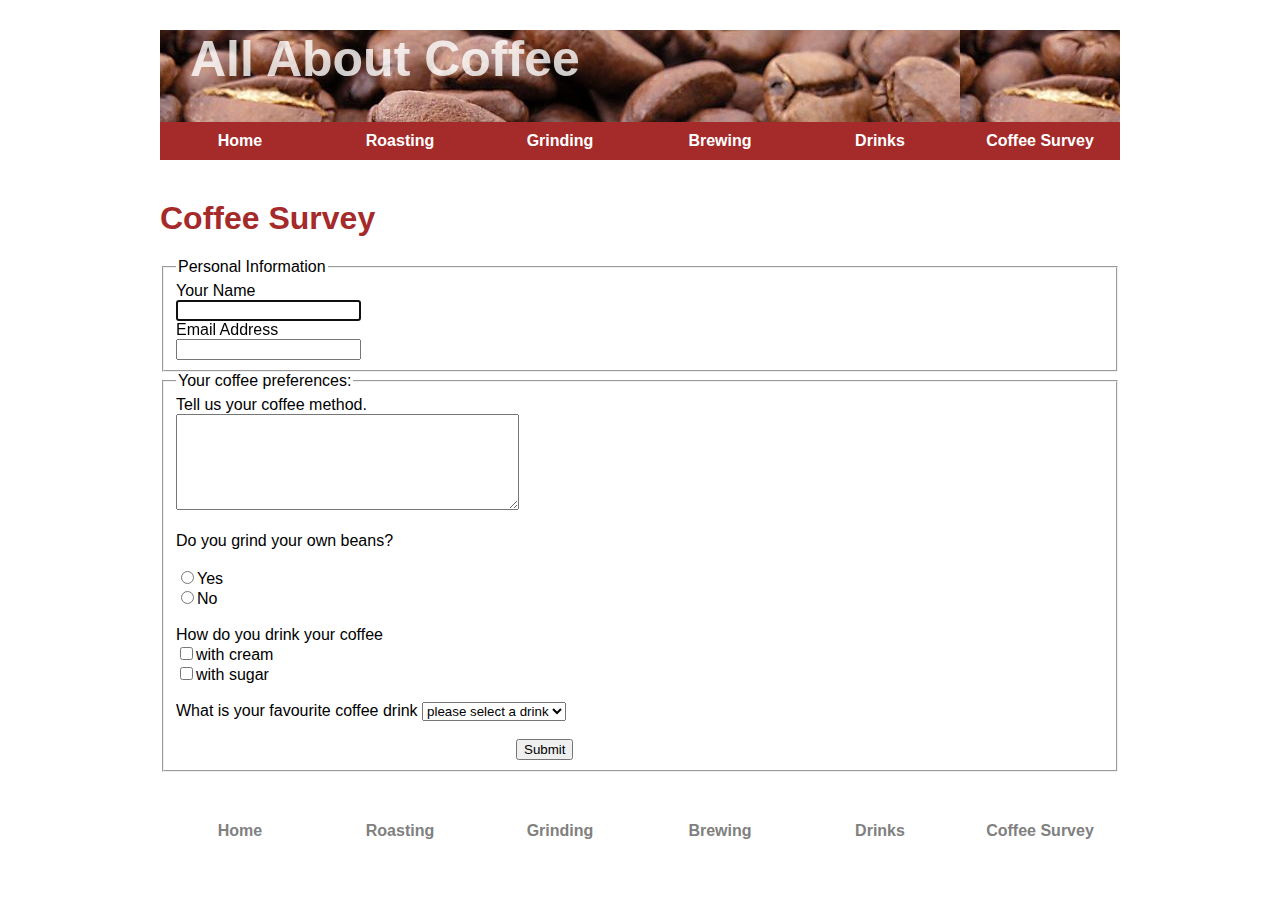
==== survey.html @ 77de1a00 "first commit" ====
<!doctype html>
<html>
	<head>
		<meta charset="utf-8"/>
		<title>Survey</title>
		<link rel="stylesheet" href="stylesheet.css">
	</head>
		<body> 
			
			<header>
	<h1>All About Coffee</h1>	
		<nav>
			<ul>
				<li><a href="index.html">Home</a></li>
				<li><a href="roasting.html">Roasting</a></li>
				<li><a href="grinding.html">Grinding</a></li>
				<li><a href="brewing.html">Brewing</a></li>
				<li><a href="drinks.html">Drinks</a></li>
				<li><a href="survey.html">Coffee Survey</a></li>
			</ul>
		</nav>
</header>		
			
			<h1>Coffee Survey</h1>
			<!--<aside>
			<figure>
			<img src="images/coffee-cup.jpg" alt="cup of coffee" height="100" width="50"/>
			</figure>
			</aside>-->
			<form action="cofffe-survey.php" method="get">
			<fieldset>
			<legend>Personal Information</legend>
			<label for="name">Your Name</label><br>
			<input type="text" name="name" id="name"  autofocus required/>
			<br>
			<label for="mail">Email Address</label><br>
			<input type="email" name="email" id="mail" required placeholder=""/>
			</fieldset>
			<fieldset>
			<legend>Your coffee preferences:</legend>
			Tell us your coffee method.<br>
			<textarea name="preparation" cols="40" rows="6"></textarea><br><br>
			
			<label for="radio">Do you grind your own beans?</label><br>
			<br><input type="radio" name="radio" id="radio"/>Yes<br>
			<input type="radio" name="radio" id="radio"/>No<br><br>
			
			<label for="check">How do you drink your coffee</label><br>
			<input type="checkbox" name="cbox" value="cream" id="check">with cream<br>
			<input type="checkbox" name="cbox" id="check">with sugar<br>
			<br>
			<label for="drop" >What is your favourite coffee drink</label>
			<select name="favdrink" id="drop">
			<option value="">please select a drink</option>
			<option value="c1">drip coffee</option>
			<option value="c2">french press</option>
			<option value="c3">espresso</option>
			<option value="c4">latte</option>
			</select>
			<br>
			<br>
				<input id= "submit" type="submit" value="Submit" align="center"/>
			</fieldset>
			</form>
			
				
			<footer>
				<nav>
			<ul>
				<li><a href="index.html">Home</a></li>
				<li><a href="roasting.html">Roasting</a></li>
				<li><a href="grinding.html">Grinding</a></li>
				<li><a href="brewing.html">Brewing</a></li>
				<li><a href="drinks.html">Drinks</a></li>
				<li><a href="survey.html">Coffee Survey</a></li>
			</ul>
		</nav>
			</footer>
		</body>
</html>
---- stylesheet.css ----
body
{
	font-family:"open sans",sans-serif;
	margin:0 auto;
	width:960px;
}
aside
{
	width:280px;
	float:right;
	background-color:tan;
	text-align:center;
	font-weight:bold;
	text-align:;
		padding:20px;
		margin-left:20px;
}

.photoleft
{
	float:left;
	margin-right:20px;
	
}
.photoright
{
	float:right;
	margin-left:20px;
	margin-top:8px
}
h1,h2
	{
		color:brown;
		text-align:left;
	}
p 
	{
		text-align:justify; font-size:medium;
	}
a:link, a:visited
{
	text-decoration:none;
	color:brown;
	font-weight:bold;
}
a:hover
{
	color:black;
}
ul
{
	list-style-image:url("images/coffe-cup.gif"); 
}

nav ul
{
	list-style-type:none;
	padding:0;
}
nav li
{
	display:inline;
	float:left;
}
nav a:link, nav a:visited
{
	background-color:brown;
	color:white;
	display:block;
	width:160px;
	text-align:center;
	padding:10px 0;
}
nav a:hover
{
	background-color:black;
}

header
{
	background-image:url("images/coffee-beans.jpg");
	height:100px;
	margin-bottom:70px;
}
header h1
{
	color:rgba(256,256,256,.8);
	margin-left:30px;
	margin-top:30px;
	font-size:50px;
}

footer
{
	margin:40px 0;
	
}
footer nav a:link, footer nav a:visited
{
	color:gray;
	text-decoration:none;
	display:block;
	width:160px;
	text-align:center;
	background-color:white;
}
footer nav a:hover
{
	color:black;
}

td,th
{
	border:1px solid black;
	width:20%;
	text-align:center;
	padding:5px;
}
table
{
	border-spacing:;
	border-collapse:collapse;
}

#submit
		 {
			margin-left:340px;
		 }
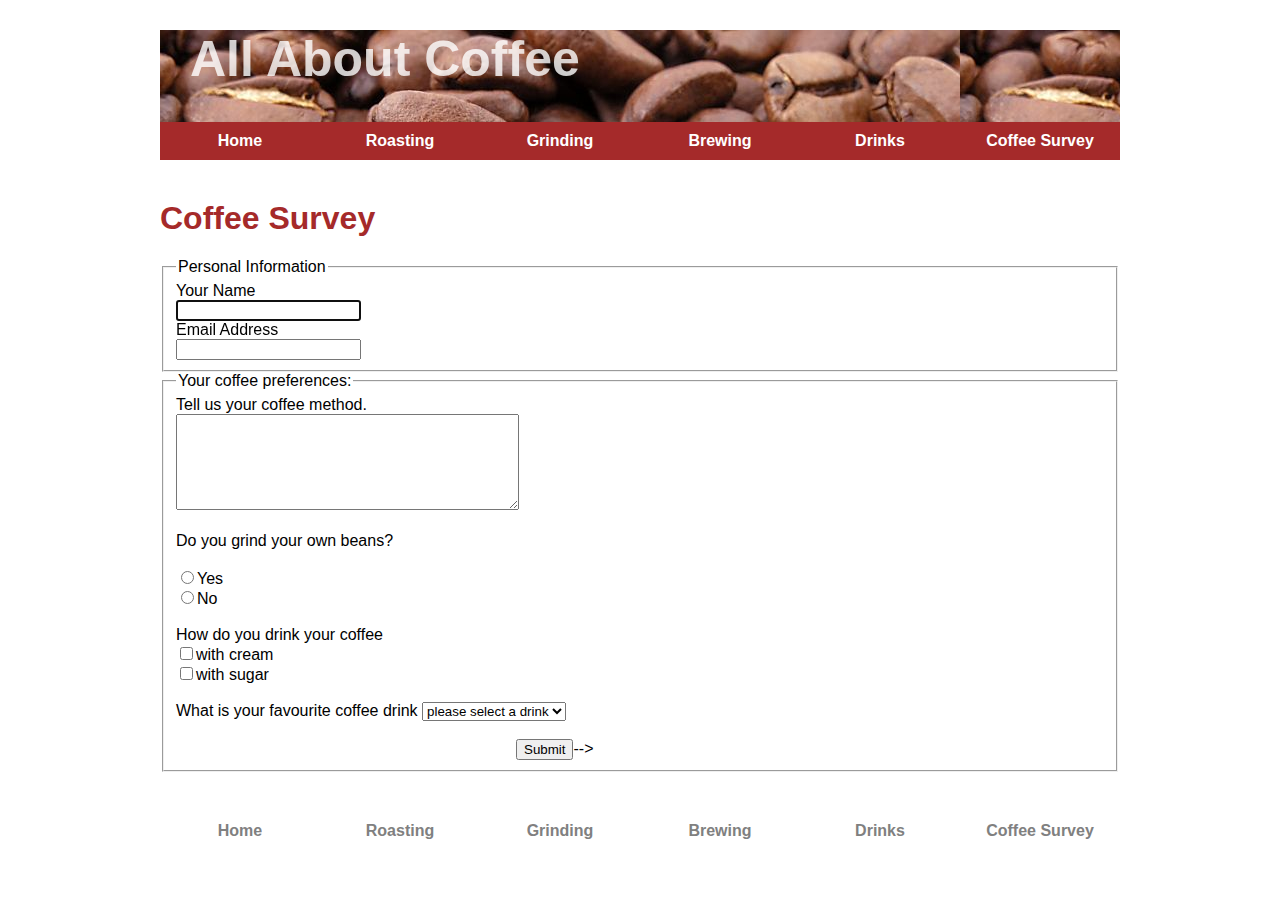
==== commit f1b17678: "Update survey.html" ====
--- a/survey.html
+++ b/survey.html
@@ -59,7 +59,7 @@
 			</select>
 			<br>
 			<br>
-				<input id= "submit" type="submit" value="Submit" align="center"/>
+				<!--><input id= "submit" type="submit" value="Submit" align="center"/>-->
 			</fieldset>
 			</form>
 			
@@ -77,4 +77,4 @@
 		</nav>
 			</footer>
 		</body>
-</html>+</html>
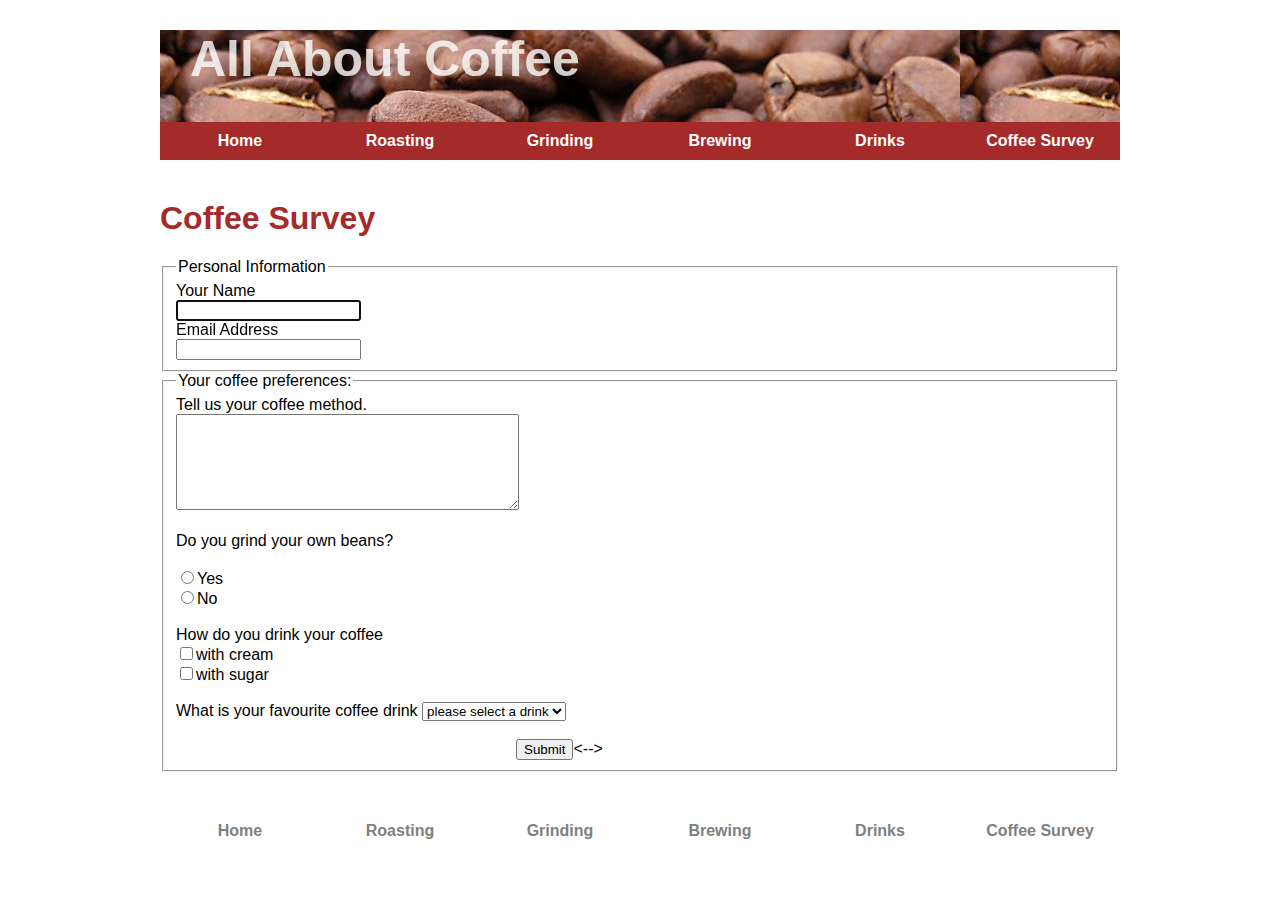
==== commit 9fb44333: "Update survey.html" ====
--- a/survey.html
+++ b/survey.html
@@ -59,7 +59,7 @@
 			</select>
 			<br>
 			<br>
-				<!--><input id= "submit" type="submit" value="Submit" align="center"/>-->
+				<!--><input id= "submit" type="submit" value="Submit" align="center"/><-->
 			</fieldset>
 			</form>
 			
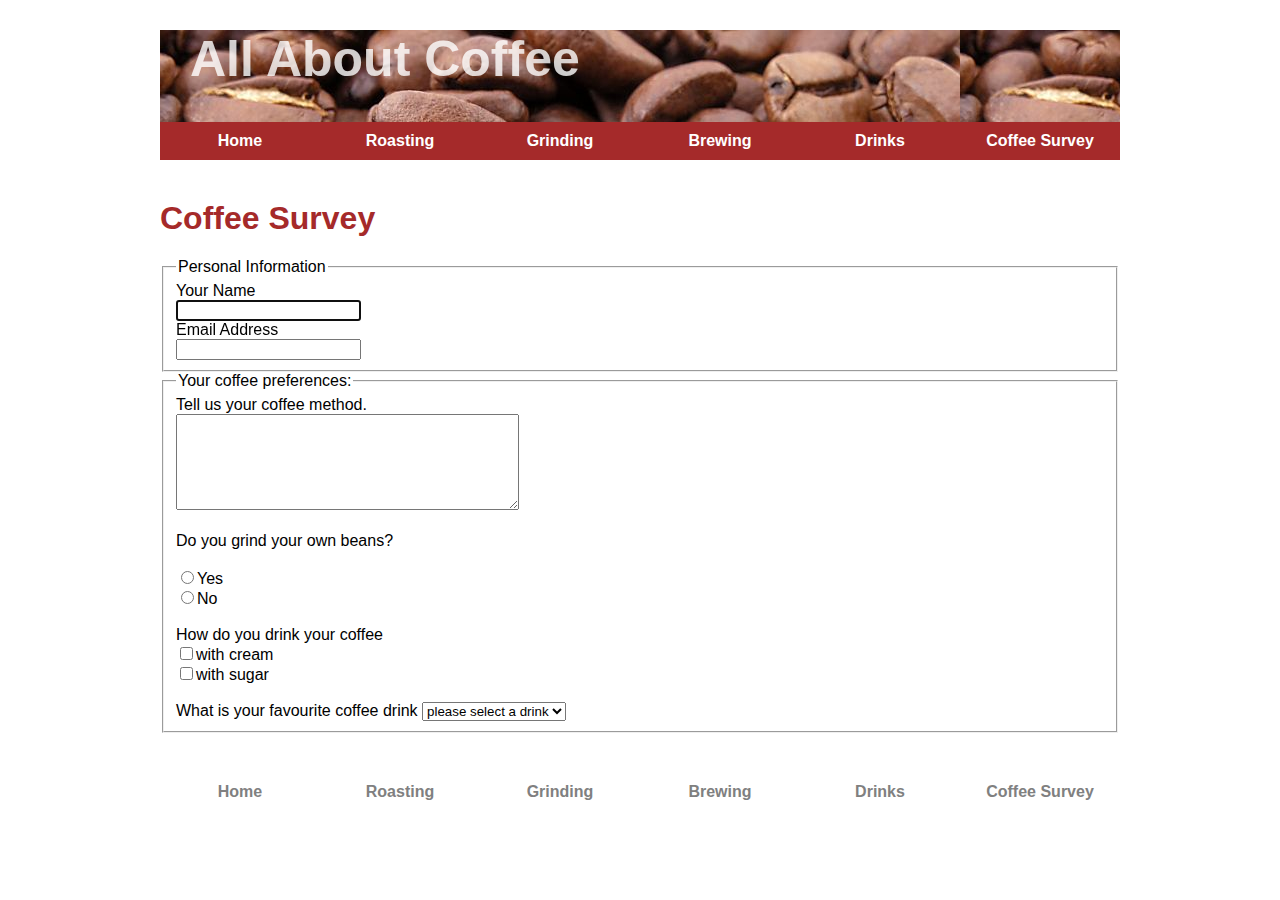
==== commit 5c39c427: "Update survey.html" ====
--- a/survey.html
+++ b/survey.html
@@ -58,8 +58,7 @@
 			<option value="c4">latte</option>
 			</select>
 			<br>
-			<br>
-				<!--><input id= "submit" type="submit" value="Submit" align="center"/><-->
+			
 			</fieldset>
 			</form>
 			
